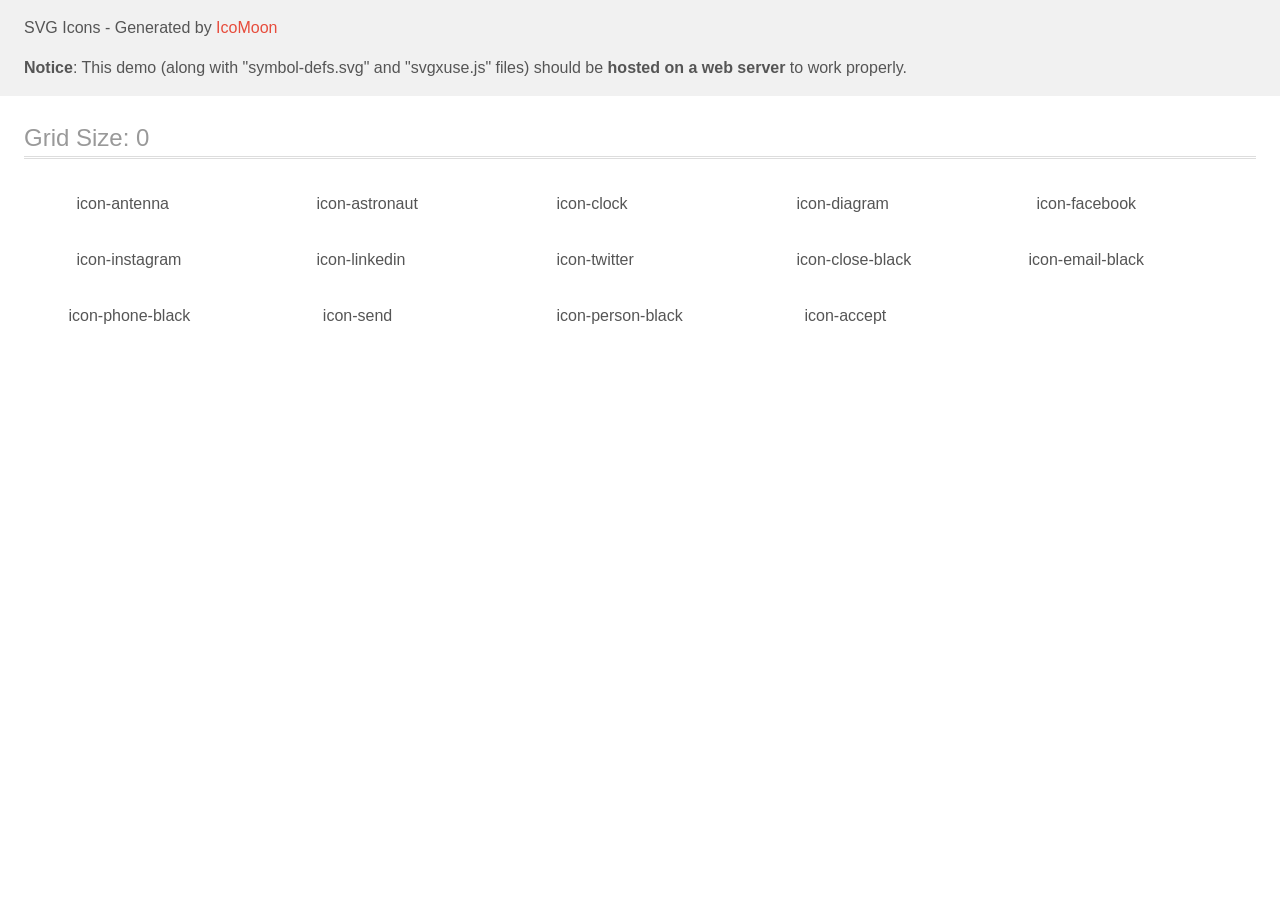
==== images/icons/demo-external-svg.html @ 152a60a1 "Initial commit" ====
<!doctype html>
<html>
<head>
    <title>IcoMoon - SVG Icons</title>
    <meta charset="utf-8">
    <meta name="viewport" content="width=device-width, initial-scale=1">
    <link rel="stylesheet" href="demo-files/demo.css">
    <link rel="stylesheet" href="style.css">
</head>
<body>
<header class="bgc1 clearfix">
<div class="mhl">
    <p>SVG Icons - Generated by <a href="https://icomoon.io/app">IcoMoon</a></p><p><strong>Notice</strong>: This demo (along with "symbol-defs.svg" and "svgxuse.js" files) should be <b>hosted on a web server</b> to work properly.</p>
</div>
</header>
    <div class="clearfix mhl ptl">
        <h1 class="mvm mtn fgc1">Grid Size: 0</h1>
        <div class="glyph fs1">
            <div class="clearfix pbs">
                <svg class="icon icon-antenna"><use xlink:href="symbol-defs.svg#icon-antenna"></use></svg><span class="name"> icon-antenna</span>
            </div>
        </div>
        <div class="glyph fs1">
            <div class="clearfix pbs">
                <svg class="icon icon-astronaut"><use xlink:href="symbol-defs.svg#icon-astronaut"></use></svg><span class="name"> icon-astronaut</span>
            </div>
        </div>
        <div class="glyph fs1">
            <div class="clearfix pbs">
                <svg class="icon icon-clock"><use xlink:href="symbol-defs.svg#icon-clock"></use></svg><span class="name"> icon-clock</span>
            </div>
        </div>
        <div class="glyph fs1">
            <div class="clearfix pbs">
                <svg class="icon icon-diagram"><use xlink:href="symbol-defs.svg#icon-diagram"></use></svg><span class="name"> icon-diagram</span>
            </div>
        </div>
        <div class="glyph fs1">
            <div class="clearfix pbs">
                <svg class="icon icon-facebook"><use xlink:href="symbol-defs.svg#icon-facebook"></use></svg><span class="name"> icon-facebook</span>
            </div>
        </div>
        <div class="glyph fs1">
            <div class="clearfix pbs">
                <svg class="icon icon-instagram"><use xlink:href="symbol-defs.svg#icon-instagram"></use></svg><span class="name"> icon-instagram</span>
            </div>
        </div>
        <div class="glyph fs1">
            <div class="clearfix pbs">
                <svg class="icon icon-linkedin"><use xlink:href="symbol-defs.svg#icon-linkedin"></use></svg><span class="name"> icon-linkedin</span>
            </div>
        </div>
        <div class="glyph fs1">
            <div class="clearfix pbs">
                <svg class="icon icon-twitter"><use xlink:href="symbol-defs.svg#icon-twitter"></use></svg><span class="name"> icon-twitter</span>
            </div>
        </div>
        <div class="glyph fs1">
            <div class="clearfix pbs">
                <svg class="icon icon-close-black"><use xlink:href="symbol-defs.svg#icon-close-black"></use></svg><span class="name"> icon-close-black</span>
            </div>
        </div>
        <div class="glyph fs1">
            <div class="clearfix pbs">
                <svg class="icon icon-email-black"><use xlink:href="symbol-defs.svg#icon-email-black"></use></svg><span class="name"> icon-email-black</span>
            </div>
        </div>
        <div class="glyph fs1">
            <div class="clearfix pbs">
                <svg class="icon icon-phone-black"><use xlink:href="symbol-defs.svg#icon-phone-black"></use></svg><span class="name"> icon-phone-black</span>
            </div>
        </div>
        <div class="glyph fs1">
            <div class="clearfix pbs">
                <svg class="icon icon-send"><use xlink:href="symbol-defs.svg#icon-send"></use></svg><span class="name"> icon-send</span>
            </div>
        </div>
        <div class="glyph fs1">
            <div class="clearfix pbs">
                <svg class="icon icon-person-black"><use xlink:href="symbol-defs.svg#icon-person-black"></use></svg><span class="name"> icon-person-black</span>
            </div>
        </div>
        <div class="glyph fs1">
            <div class="clearfix pbs">
                <svg class="icon icon-accept"><use xlink:href="symbol-defs.svg#icon-accept"></use></svg><span class="name"> icon-accept</span>
            </div>
        </div>
  </div>
<script defer src="svgxuse.js"></script>
</body>
</html>
---- images/icons/demo-files/demo.css ----
body {
  padding: 0;
  margin: 0;
  font-family: sans-serif;
  font-size: 1em;
  line-height: 1.5;
  color: #555;
  background: #fff;
}
h1 {
  font-size: 1.5em;
  font-weight: normal;
  box-shadow: 0 1px #ddd, 0 2px #fff, 0 3px #ddd;
}
small {
  font-size: .66666667em;
}
a {
  color: #e74c3c;
  text-decoration: none;
}
a:hover, a:focus {
  box-shadow: 0 1px #e74c3c;
}
.bshadow0, input {
  box-shadow: inset 0 -2px #e7e7e7;
}
input:hover {
  box-shadow: inset 0 -2px #ccc;
}
input, fieldset {
  font-size: 1em;
  margin: 0;
  padding: 0;
  border: 0;
}
input {
  color: inherit;
  line-height: 1.5;
  height: 1.5em;
  padding: .25em 0;
}
input:focus {
  outline: none;
  box-shadow: inset 0 -2px #449fdb;
}
.glyph {
  font-size: 16px;
  margin-right: 1.5em;
  float: left;
  width: 6em;
}
svg {
  color: #000;
}
.liga {
  width: 80%;
  width: calc(100% - 2.5em);
}
.talign-right {
  text-align: right;
}
.talign-center {
  text-align: center;
}
.bgc1 {
  background: #f1f1f1;
}
.fgc0 {
  color: #000;
}
.fgc1 {
  color: #999;
}
p {
  margin-top: 1em;
  margin-bottom: 1em;
}
.mvm {
  margin-top: .75em;
  margin-bottom: .75em;
}
.mtn {
  margin-top: 0;
}
.mtl, .mal {
  margin-top: 1.5em;
}
.mbl, .mal {
  margin-bottom: 1.5em;
}
.mal, .mhl {
  margin-left: 1.5em;
  margin-right: 1.5em;
}
.mhmm {
  margin-left: 1em;
  margin-right: 1em;
}
.ptl {
  padding-top: 1.5em;
}
.pbs, .pvs {
  padding-bottom: .25em;
}
.pvs, .pts {
  padding-top: .25em;
}
.unit {
  float: left;
}
.unitRight {
  float: right;
}
.size1of2 {
  width: 50%;
}
.size1of1 {
  width: 100%;
}
.clearfix:before, .clearfix:after {
  content: " ";
  display: table;
}
.clearfix:after {
  clear: both;
}
.hidden-true {
  display: none;
}
.textbox0 {
  width: 3em;
  background: #f1f1f1;
  padding: .25em .5em;
  line-height: 1.5;
  height: 1.5em;
}
.fs0 {
  font-size: 16px;
}
.fs1 {
  font-size: 32px;
}
.name {
  font-size: 0.5em;
  margin-left: 1em;
}
---- images/icons/style.css ----
.icon {
  display: inline-block;
  width: 1em;
  height: 1em;
  stroke-width: 0;
  stroke: currentColor;
  fill: currentColor;
}

/* ==========================================
Single-colored icons can be modified like so:
.icon-name {
  font-size: 32px;
  color: red;
}
========================================== */

.icon-email-black {
  width: 0.75em;
}

.icon-phone-black {
  width: 0.75em;
}

.icon-send {
  width: 1.2001953125em;
}

.icon-accept {
  width: 1.25em;
}
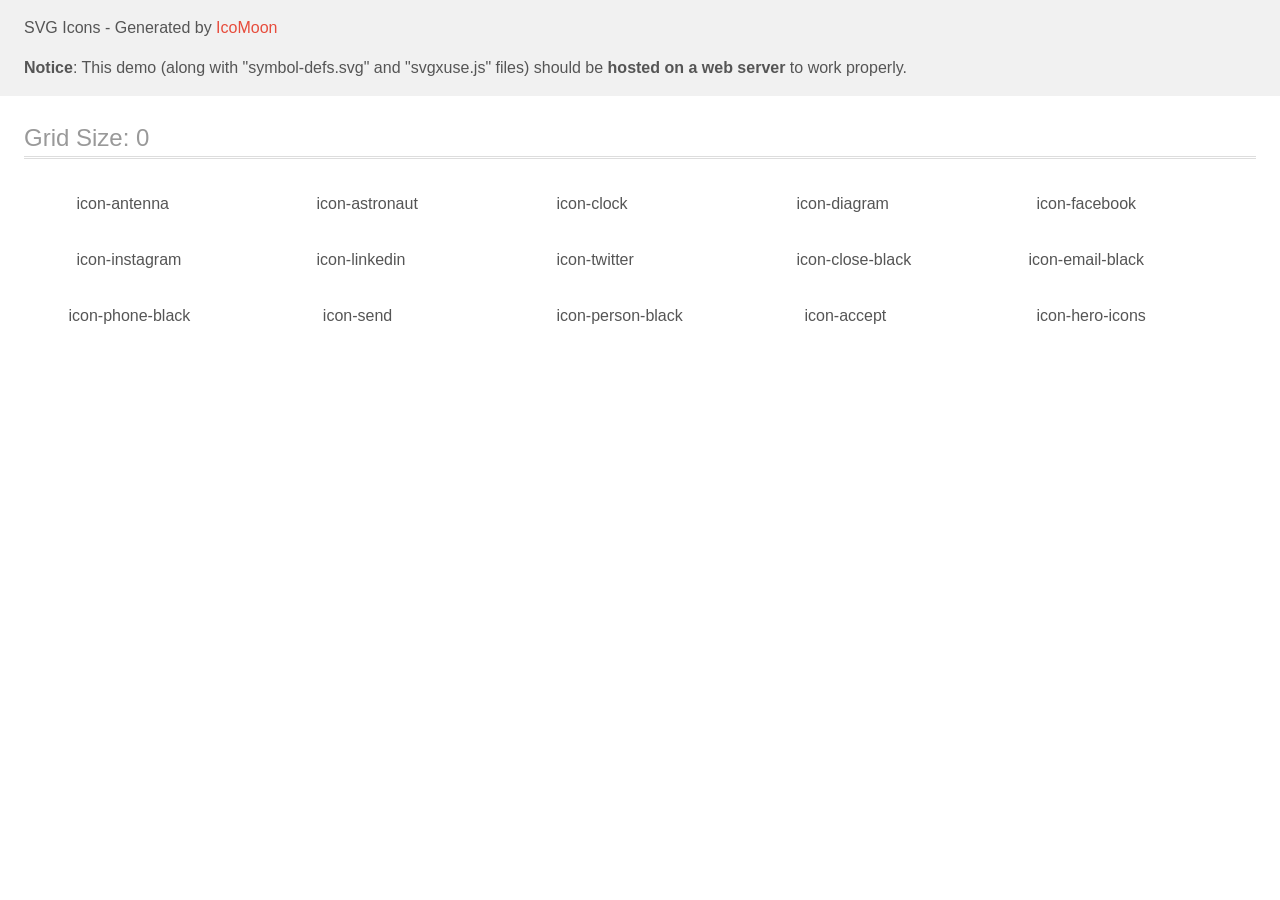
==== commit b7857bb9: "Main fix" ====
--- a/images/icons/demo-external-svg.html
+++ b/images/icons/demo-external-svg.html
@@ -85,6 +85,11 @@
                 <svg class="icon icon-accept"><use xlink:href="symbol-defs.svg#icon-accept"></use></svg><span class="name"> icon-accept</span>
             </div>
         </div>
+        <div class="glyph fs1">
+            <div class="clearfix pbs">
+                <svg class="icon icon-hero-icons"><use xlink:href="symbol-defs.svg#icon-hero-icons"></use></svg><span class="name"> icon-hero-icons</span>
+            </div>
+        </div>
   </div>
 <script defer src="svgxuse.js"></script>
 </body>
